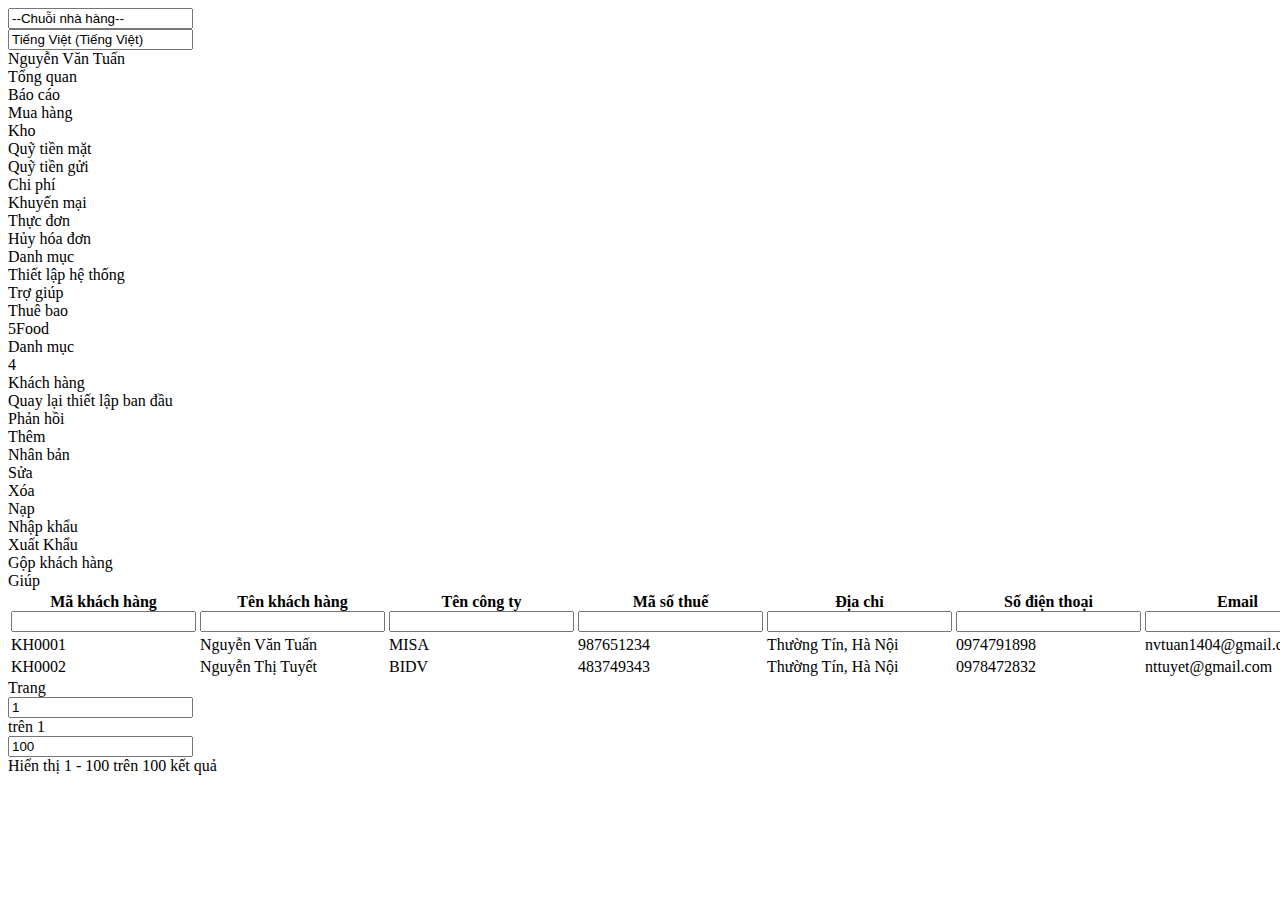
==== MISA.CUKCUK/MISA.CUKCUK.CustomerPage/wwwroot/index.html @ 4255a7d7 "update code" ====
﻿<!DOCTYPE html>
<html>
<head>
    <meta charset="utf-8">
    <meta name="viewport" content="width=device-width, initial-scale=1">
    <title>CUKCUK</title>
    <link href="/CSS/bootstrap.min.css" rel="stylesheet" />
    <link href="/CSS/common/common.css" rel="stylesheet" />
    <link href="/CSS/common/header.css" rel="stylesheet" />
    <link href="/CSS/common/sidebar.css" rel="stylesheet" />
    <link href="/CSS/common/toolbar-header.css" rel="stylesheet" />
    <link href="/CSS/common/grid.css" rel="stylesheet" />
    <link href="/CSS/common/toolbar-pagging.css" rel="stylesheet" />
    <link href="/CSS/Views/index.css" rel="stylesheet" />
    <link href="/Contents/Images/favicon.jpg" rel="shortcut icon" />
</head>
<body>
    <!--Created by NVTuan-25/3/2019-->
    <div class="container-fluid">
        <!--Phần header-->
        <div class="header">
            <div class="row-header">
                <div class="header-left">
                    <div class="header-left-image">
                        <div class="header-left-icon"></div>
                        <div class="header-left-text"></div>
                    </div>
                    <div class="header-left-option">
                        <div class="header-left-form">
                            <input class="header-left-input" type="text" value="--Chuỗi nhà hàng--" />
                        </div>
                        <div class="header-left-button"></div>
                    </div>
                </div>
                <div class="header-right">
                    <div class="header-right-col">
                        <div class="header-right-option">
                            <div class="header-right-form">
                                <input class="header-right-input" type="text" value="Tiếng Việt (Tiếng Việt)" />
                            </div>
                            <div class="header-right-button"></div>
                        </div>
                        <div class="header-right-icon-globe"></div>
                        <div class="header-right-icon-user"></div>
                        <span class="header-right-text">Nguyễn Văn Tuấn</span>
                        <span class="header-right-icon-logout"></span>
                    </div>
                </div>
            </div>
        </div>
        <!--Phần content-->
        <div class="container-content">
            <!--Phần sidebar-->
            <div class="sidebar">
                <div class="sidebar-row">
                    <div class="sidebar-icon-overview sidebar-icon"></div>
                    <div class="sidebar-text">Tổng quan</div>
                </div>
                <div class="sidebar-row">
                    <div class="sidebar-icon-report sidebar-icon"></div>
                    <div class="sidebar-text">Báo cáo</div>
                </div>
                <div class="sidebar-row">
                    <div class="sidebar-icon-buy sidebar-icon"></div>
                    <div class="sidebar-text">Mua hàng</div>
                </div>
                <div class="sidebar-row">
                    <div class="sidebar-icon-warehouse sidebar-icon"></div>
                    <div class="sidebar-text">Kho</div>
                </div>
                <div class="sidebar-row">
                    <div class="sidebar-icon-cash sidebar-icon"></div>
                    <div class="sidebar-text">Quỹ tiền mặt</div>
                </div>
                <div class="sidebar-row">
                    <div class="sidebar-icon-deposits sidebar-icon"></div>
                    <div class="sidebar-text">Quỹ tiền gửi</div>
                </div>
                <div class="sidebar-row">
                    <div class="sidebar-icon-cost sidebar-icon"></div>
                    <div class="sidebar-text">Chi phí</div>
                </div>
                <div class="sidebar-row">
                    <div class="sidebar-icon-promotion sidebar-icon"></div>
                    <div class="sidebar-text">Khuyến mại</div>
                </div>
                <div class="sidebar-row">
                    <div class="sidebar-icon-menu-food sidebar-icon"></div>
                    <div class="sidebar-text">Thực đơn</div>
                </div>
                <div class="sidebar-row">
                    <div class="sidebar-icon-cancel-invoice sidebar-icon"></div>
                    <div class="sidebar-text">Hủy hóa đơn</div>
                </div>
                <div class="sidebar-row">
                    <div class="sidebar-icon-category sidebar-icon"></div>
                    <div class="sidebar-text">Danh mục</div>
                </div>
                <div class="sidebar-row">
                    <div class="sidebar-icon-setting sidebar-icon"></div>
                    <div class="sidebar-text">Thiết lập hệ thống</div>
                </div>
                <div class="sidebar-row">
                    <div class="sidebar-icon-help sidebar-icon"></div>
                    <div class="sidebar-text">Trợ giúp</div>
                </div>
                <div class="sidebar-row">
                    <div class="sidebar-icon-subscriber sidebar-icon"></div>
                    <div class="sidebar-text">Thuê bao</div>
                </div>
                <div class="sidebar-row">
                    <div class="sidebar-icon-5food sidebar-icon"></div>
                    <div class="sidebar-text">5Food</div>
                </div>
            </div>
            <!--Phần content right-->
            <div class="container-content-right">
                <div class="content">
                    <div class="row-title">
                        <div class="col-sm-6 title-left">
                            <div class="title-category">Danh mục</div>
                            <div class="title-icon">4</div>
                            <div class="title-text-customer">Khách hàng</div>
                        </div>
                        <div class="col-sm-6 title-right">
                            <div class="title-back-setting">Quay lại thiết lập ban đầu</div>
                            <div class="title-feedback">
                                <div class="title-feedback-icon"></div>
                                <div class="title-feedback-text">Phản hồi</div>
                            </div>
                        </div>
                    </div>
                    <!--Phần toolbar header-->
                    <div class="toolbar-header">
                        <div class="toolbar-header-item">
                            <div class="toolbar-header-item-icon toolbar-header-item-add"></div>
                            <div class="toolbar-header-item-text toolbar-header-item-min-width-add">Thêm</div>
                        </div>
                        <div class="toolbar-header-item">
                            <div class="toolbar-header-item-icon toolbar-header-item-dupplicate"></div>
                            <div class="toolbar-header-item-text toolbar-header-item-min-width-dupplicate">Nhân bản</div>
                        </div>
                        <div class="toolbar-header-item">
                            <div class="toolbar-header-item-icon toolbar-header-item-edit"></div>
                            <div class="toolbar-header-item-text toolbar-header-item-min-width-edit">Sửa</div>
                        </div>
                        <div class="toolbar-header-item">
                            <div class="toolbar-header-item-icon toolbar-header-item-delete"></div>
                            <div class="toolbar-header-item-text toolbar-header-item-min-width-delete">Xóa</div>
                        </div>
                        <div class="toolbar-header-item">
                            <div class="toolbar-header-item-icon toolbar-header-item-refresh"></div>
                            <div class="toolbar-header-item-text toolbar-header-item-min-width-refresh">Nạp</div>
                        </div>
                        <div class="toolbar-header-boder-left"></div>
                        <div class="toolbar-header-item">
                            <div class="toolbar-header-item-icon toolbar-header-item-import"></div>
                            <div class="toolbar-header-item-text toolbar-header-item-min-width-import">Nhập khẩu</div>
                        </div>
                        <div class="toolbar-header-item">
                            <div class="toolbar-header-item-icon toolbar-header-item-export"></div>
                            <div class="toolbar-header-item-text toolbar-header-item-min-width-export">Xuất Khẩu</div>
                        </div>
                        <div class="toolbar-header-boder-left"></div>
                        <div class="toolbar-header-item">
                            <div class="toolbar-header-item-icon toolbar-header-item-lump"></div>
                            <div class="toolbar-header-item-text toolbar-header-item-min-width-lump">Gộp khách hàng</div>
                        </div>
                        <div class="toolbar-header-boder-left"></div>
                        <div class="toolbar-header-item">
                            <div class="toolbar-header-item-icon toolbar-header-item-help"></div>
                            <div class="toolbar-header-item-text toolbar-header-item-min-width-help">Giúp</div>
                        </div>
                    </div>
                    <!--Phần table-->
                    <div class="grid">
                        <div class="table-responsive">
                            <table id="tableCustomer">
                                <thead>
                                    <tr>
                                        <th fieldData="CustomerCode">
                                            <div class="grid-column-title column-customer-code">Mã khách hàng</div>
                                            <div class="grid-column-filter">
                                                <div class="filter-option"></div>
                                                <input class="filter-input" />
                                            </div>
                                        </th>
                                        <th fieldData="CustomerName">
                                            <div class="grid-column-title column-customer-name">Tên khách hàng</div>
                                            <div class="grid-column-filter">
                                                <div class="filter-option"></div>
                                                <input class="filter-input" />
                                            </div>
                                        </th>
                                        <th fieldData="CompanyName">
                                            <div class="grid-column-title column-company-name">Tên công ty</div>
                                            <div class="grid-column-filter">
                                                <div class="filter-option"></div>
                                                <input class="filter-input" />
                                            </div>
                                        </th>
                                        <th fieldData="TaxCode">
                                            <div class="grid-column-title column-tax-code">Mã số thuế</div>
                                            <div class="grid-column-filter">
                                                <div class="filter-option"></div>
                                                <input class="filter-input" />
                                            </div>
                                        </th>
                                        <th fieldData="Address">
                                            <div class="grid-column-title column-address">Địa chỉ</div>
                                            <div class="grid-column-filter">
                                                <div class="filter-option"></div>
                                                <input class="filter-input" />
                                            </div>
                                        </th>
                                        <th fieldData="PhoneNumber">
                                            <div class="grid-column-title column-phone">Số điện thoại</div>
                                            <div class="grid-column-filter">
                                                <div class="filter-option"></div>
                                                <input class="filter-input" />
                                            </div>
                                        </th>
                                        <th fieldData="Email">
                                            <div class="grid-column-title column-email">Email</div>
                                            <div class="grid-column-filter">
                                                <div class="filter-option"></div>
                                                <input class="filter-input" />
                                            </div>
                                        </th>
                                        <th fieldData="MemberCardCode">
                                            <div class="grid-column-title column-card-code">Mã thẻ thành viên</div>
                                            <div class="grid-column-filter">
                                                <div class="filter-option"></div>
                                                <input class="filter-input" />
                                            </div>
                                        </th>
                                        <th fieldData="CardLevel">
                                            <div class="grid-column-title column-card-level">Hạng thẻ</div>
                                            <div class="grid-column-filter">
                                                <div class="filter-option"></div>
                                                <input class="filter-input" />
                                            </div>
                                        </th>
                                        <th fieldData="Amount">
                                            <div class="grid-column-title column-amount">Số tiền nợ</div>
                                            <div class="grid-column-filter">
                                                <div class="filter-option-amount"></div>
                                                <input class="filter-input" />
                                            </div>
                                        </th>
                                        <th fieldData="Note">
                                            <div class="grid-column-title column-note">Ghi chú</div>
                                            <div class="grid-column-filter">
                                                <div class="filter-option"></div>
                                                <input class="filter-input" />
                                            </div>
                                        </th>
                                        <th fieldData="FiveFoodMember">
                                            <div class="grid-column-title column-5food-member">Thành viên 5Food</div>
                                            <div class="grid-column-filter">
                                                <input class="filter-input" />
                                                <div class="filter-option-member"></div>

                                            </div>
                                        </th>
                                        <th fieldData="Unfollow">
                                            <div class="grid-column-title column-unfollow">Ngừng theo dõi</div>
                                            <div class="grid-column-filter">
                                                <input class="filter-input" />
                                                <div class="filter-option-member"></div>
                                            </div>
                                        </th>
                                    </tr>
                                </thead>
                                <tbody id="tbodyCustomer">
                                    <tr>
                                        <td>KH0001</td>
                                        <td>Nguyễn Văn Tuấn</td>
                                        <td>MISA</td>
                                        <td>987651234</td>
                                        <td>Thường Tín, Hà Nội</td>
                                        <td>0974791898</td>
                                        <td>nvtuan1404@gmail.com</td>
                                        <td>87887888373</td>
                                        <td>VIP</td>
                                        <td>0</td>
                                        <td></td>
                                        <td>Có</td>
                                        <td>Không</td>
                                    </tr>
                                    <tr>
                                        <td>KH0002</td>
                                        <td>Nguyễn Thị Tuyết</td>
                                        <td>BIDV</td>
                                        <td>483749343</td>
                                        <td>Thường Tín, Hà Nội</td>
                                        <td>0978472832</td>
                                        <td>nttuyet@gmail.com</td>
                                        <td>5495849584</td>
                                        <td>VIP</td>
                                        <td>0</td>
                                        <td></td>
                                        <td>Có</td>
                                        <td>Không</td>
                                    </tr>
                                </tbody>
                            </table>
                        </div>
                    </div>
                    <!--Phần toolbar pagging-->
                    <div class="toolbar-pagging">
                        <div class="pagging-container">
                            <div class="pagging-left">
                                <div class="page-first pagging-icon"></div>
                                <div class="page-prev pagging-icon"></div>
                                <div class="pagging-border-left"></div>
                                <div class="paggging-text-left"><span>Trang</span></div>
                                <div class="pagging-input"><input class="input-field" type="text" value="1" /></div>
                                <div class="paggging-text-right"><span>trên </span> <span>1</span></div>
                                <div class="pagging-border-left"></div>
                                <div class="page-next pagging-icon"></div>
                                <div class="page-last pagging-icon"></div>
                                <div class="pagging-border-left"></div>
                                <div class="page-refresh pagging-icon"></div>
                                <div class="pagging-border-left"></div>
                                <div class="page-combo-box">
                                    <input class="combobox-input" type="text" value="100" />
                                    <div class="combobox-icon"></div>
                                </div>
                            </div>
                            <div class="pagging-right">
                                <div class="right-text">
                                    <span>Hiển thị <span>1</span> - <span>100</span> trên <span>100</span> kết quả</span>
                                </div>
                            </div>
                        </div>

                    </div>
                </div>
            </div>
        </div>
    </div>
    <script src="/Scripts/lib/jquery-3.3.1.min.js"></script>
    <script src="/Scripts/lib/bootstrap.min.js"></script>
    <script src="/Scripts/Views/index.js"></script>
</body>
</html>
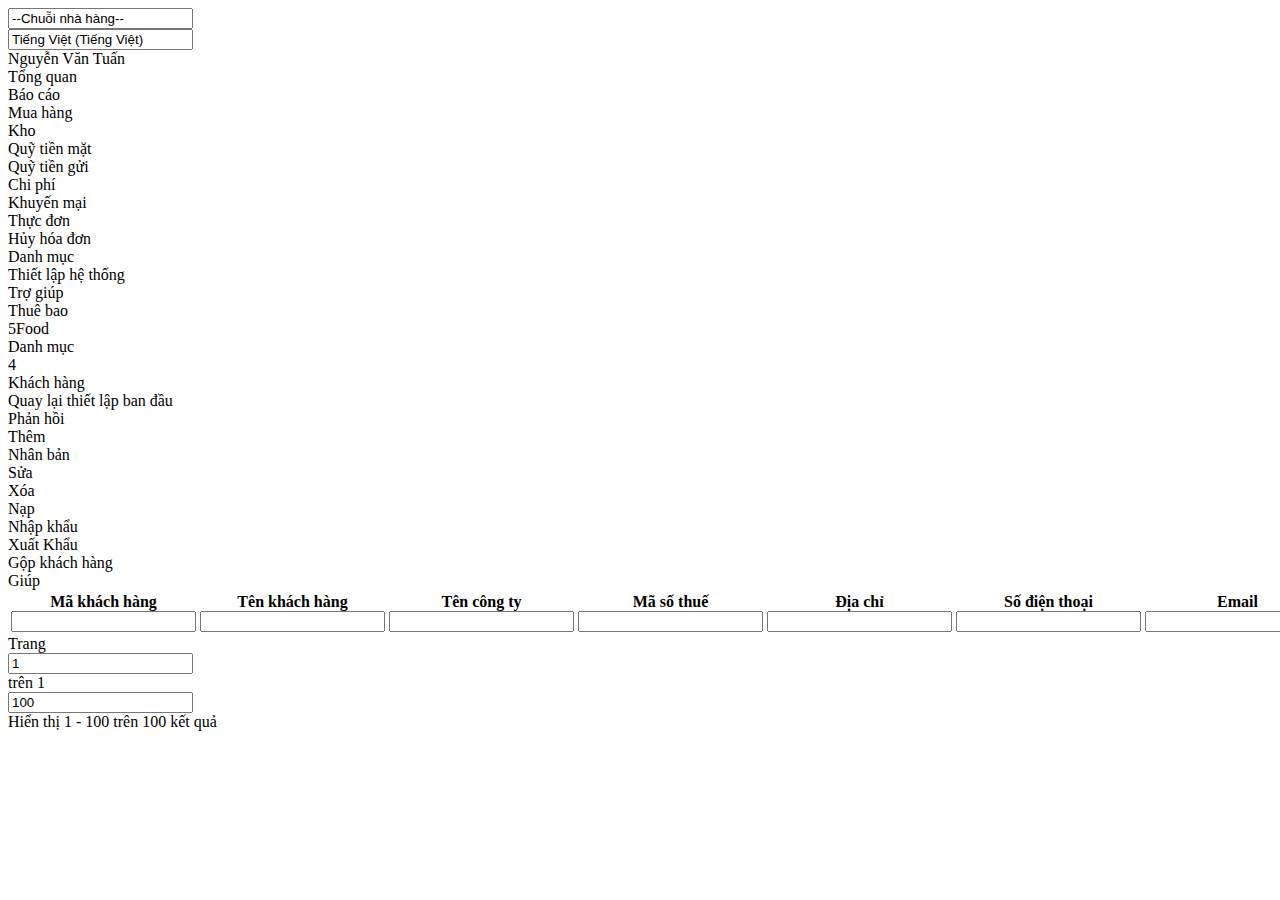
==== commit 9ec1aed1: "Update code giao dien" ====
--- a/MISA.CUKCUK/MISA.CUKCUK.CustomerPage/wwwroot/index.html
+++ b/MISA.CUKCUK/MISA.CUKCUK.CustomerPage/wwwroot/index.html
@@ -178,84 +178,84 @@
                             <table id="tableCustomer">
                                 <thead>
                                     <tr>
-                                        <th fieldData="CustomerCode">
+                                        <th fieldData="customerCode">
                                             <div class="grid-column-title column-customer-code">Mã khách hàng</div>
                                             <div class="grid-column-filter">
                                                 <div class="filter-option"></div>
                                                 <input class="filter-input" />
                                             </div>
                                         </th>
-                                        <th fieldData="CustomerName">
+                                        <th fieldData="customerName">
                                             <div class="grid-column-title column-customer-name">Tên khách hàng</div>
                                             <div class="grid-column-filter">
                                                 <div class="filter-option"></div>
                                                 <input class="filter-input" />
                                             </div>
                                         </th>
-                                        <th fieldData="CompanyName">
+                                        <th fieldData="companyName">
                                             <div class="grid-column-title column-company-name">Tên công ty</div>
                                             <div class="grid-column-filter">
                                                 <div class="filter-option"></div>
                                                 <input class="filter-input" />
                                             </div>
                                         </th>
-                                        <th fieldData="TaxCode">
+                                        <th fieldData="taxCode">
                                             <div class="grid-column-title column-tax-code">Mã số thuế</div>
                                             <div class="grid-column-filter">
                                                 <div class="filter-option"></div>
                                                 <input class="filter-input" />
                                             </div>
                                         </th>
-                                        <th fieldData="Address">
+                                        <th fieldData="address">
                                             <div class="grid-column-title column-address">Địa chỉ</div>
                                             <div class="grid-column-filter">
                                                 <div class="filter-option"></div>
                                                 <input class="filter-input" />
                                             </div>
                                         </th>
-                                        <th fieldData="PhoneNumber">
+                                        <th fieldData="phoneNumber">
                                             <div class="grid-column-title column-phone">Số điện thoại</div>
                                             <div class="grid-column-filter">
                                                 <div class="filter-option"></div>
                                                 <input class="filter-input" />
                                             </div>
                                         </th>
-                                        <th fieldData="Email">
+                                        <th fieldData="email">
                                             <div class="grid-column-title column-email">Email</div>
                                             <div class="grid-column-filter">
                                                 <div class="filter-option"></div>
                                                 <input class="filter-input" />
                                             </div>
                                         </th>
-                                        <th fieldData="MemberCardCode">
+                                        <th fieldData="memberCardCode">
                                             <div class="grid-column-title column-card-code">Mã thẻ thành viên</div>
                                             <div class="grid-column-filter">
                                                 <div class="filter-option"></div>
                                                 <input class="filter-input" />
                                             </div>
                                         </th>
-                                        <th fieldData="CardLevel">
+                                        <th fieldData="cardLevel">
                                             <div class="grid-column-title column-card-level">Hạng thẻ</div>
                                             <div class="grid-column-filter">
                                                 <div class="filter-option"></div>
                                                 <input class="filter-input" />
                                             </div>
                                         </th>
-                                        <th fieldData="Amount">
+                                        <th fieldData="amount">
                                             <div class="grid-column-title column-amount">Số tiền nợ</div>
                                             <div class="grid-column-filter">
                                                 <div class="filter-option-amount"></div>
                                                 <input class="filter-input" />
                                             </div>
                                         </th>
-                                        <th fieldData="Note">
+                                        <th fieldData="note">
                                             <div class="grid-column-title column-note">Ghi chú</div>
                                             <div class="grid-column-filter">
                                                 <div class="filter-option"></div>
                                                 <input class="filter-input" />
                                             </div>
                                         </th>
-                                        <th fieldData="FiveFoodMember">
+                                        <th fieldData="fiveFoodMember">
                                             <div class="grid-column-title column-5food-member">Thành viên 5Food</div>
                                             <div class="grid-column-filter">
                                                 <input class="filter-input" />
@@ -263,7 +263,7 @@
 
                                             </div>
                                         </th>
-                                        <th fieldData="Unfollow">
+                                        <th fieldData="unfollow">
                                             <div class="grid-column-title column-unfollow">Ngừng theo dõi</div>
                                             <div class="grid-column-filter">
                                                 <input class="filter-input" />
@@ -273,36 +273,7 @@
                                     </tr>
                                 </thead>
                                 <tbody id="tbodyCustomer">
-                                    <tr>
-                                        <td>KH0001</td>
-                                        <td>Nguyễn Văn Tuấn</td>
-                                        <td>MISA</td>
-                                        <td>987651234</td>
-                                        <td>Thường Tín, Hà Nội</td>
-                                        <td>0974791898</td>
-                                        <td>nvtuan1404@gmail.com</td>
-                                        <td>87887888373</td>
-                                        <td>VIP</td>
-                                        <td>0</td>
-                                        <td></td>
-                                        <td>Có</td>
-                                        <td>Không</td>
-                                    </tr>
-                                    <tr>
-                                        <td>KH0002</td>
-                                        <td>Nguyễn Thị Tuyết</td>
-                                        <td>BIDV</td>
-                                        <td>483749343</td>
-                                        <td>Thường Tín, Hà Nội</td>
-                                        <td>0978472832</td>
-                                        <td>nttuyet@gmail.com</td>
-                                        <td>5495849584</td>
-                                        <td>VIP</td>
-                                        <td>0</td>
-                                        <td></td>
-                                        <td>Có</td>
-                                        <td>Không</td>
-                                    </tr>
+                                    
                                 </tbody>
                             </table>
                         </div>
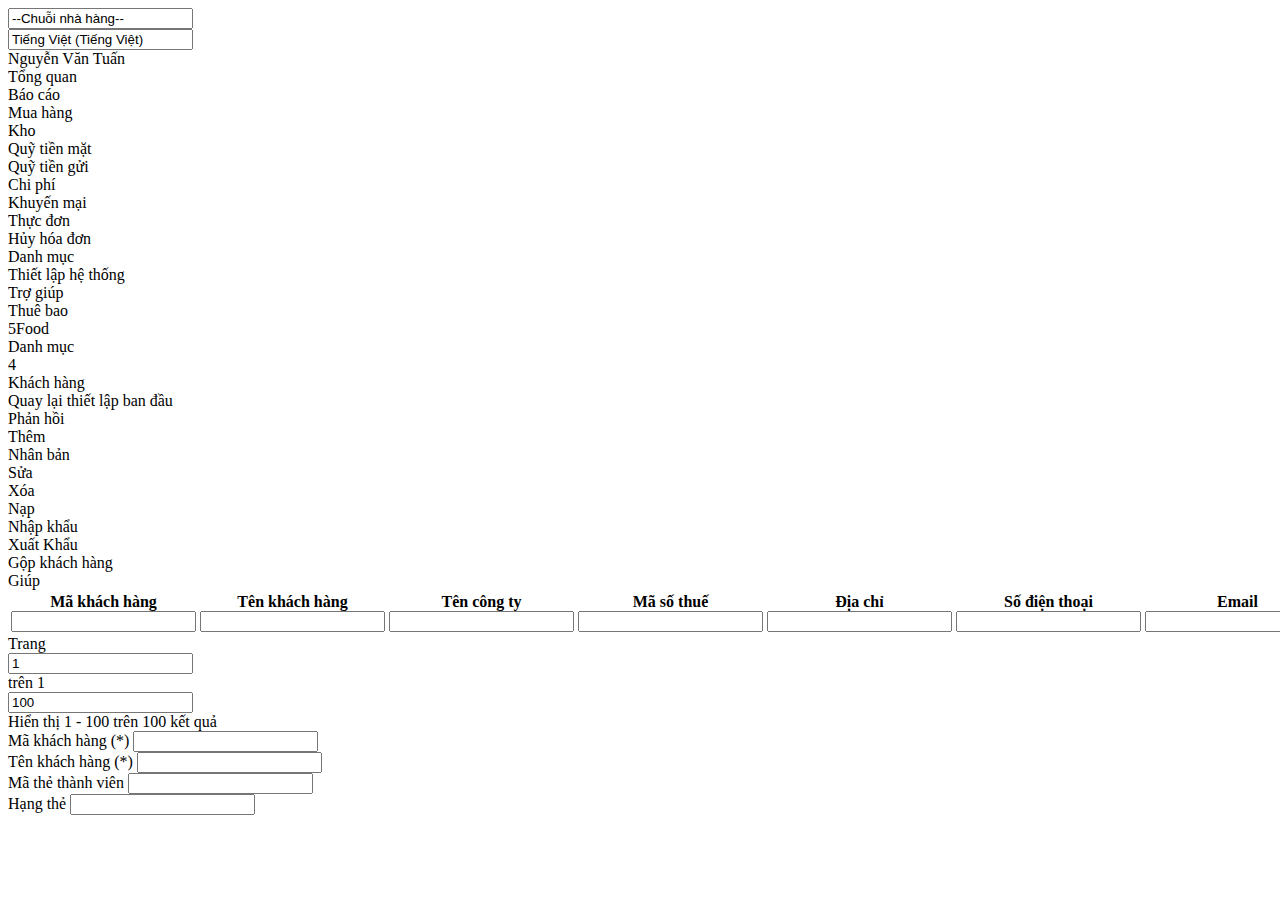
==== commit 95fafd66: "update code cuk cuk" ====
--- a/MISA.CUKCUK/MISA.CUKCUK.CustomerPage/wwwroot/index.html
+++ b/MISA.CUKCUK/MISA.CUKCUK.CustomerPage/wwwroot/index.html
@@ -12,6 +12,8 @@
     <link href="/CSS/common/grid.css" rel="stylesheet" />
     <link href="/CSS/common/toolbar-pagging.css" rel="stylesheet" />
     <link href="/CSS/Views/index.css" rel="stylesheet" />
+    <link href="/CSS/lib/jquery-ui.min.css" rel="stylesheet" />
+    <link href="/CSS/base/dialog.css" rel="stylesheet" />
     <link href="/Contents/Images/favicon.jpg" rel="shortcut icon" />
 </head>
 <body>
@@ -132,41 +134,41 @@
                     </div>
                     <!--Phần toolbar header-->
                     <div class="toolbar-header">
-                        <div class="toolbar-header-item">
+                        <div class="toolbar-header-item" id="btnAdd">
                             <div class="toolbar-header-item-icon toolbar-header-item-add"></div>
                             <div class="toolbar-header-item-text toolbar-header-item-min-width-add">Thêm</div>
                         </div>
-                        <div class="toolbar-header-item">
+                        <div class="toolbar-header-item" id="btnDupplicate">
                             <div class="toolbar-header-item-icon toolbar-header-item-dupplicate"></div>
                             <div class="toolbar-header-item-text toolbar-header-item-min-width-dupplicate">Nhân bản</div>
                         </div>
-                        <div class="toolbar-header-item">
+                        <div class="toolbar-header-item" id="btnEdit">
                             <div class="toolbar-header-item-icon toolbar-header-item-edit"></div>
                             <div class="toolbar-header-item-text toolbar-header-item-min-width-edit">Sửa</div>
                         </div>
-                        <div class="toolbar-header-item">
+                        <div class="toolbar-header-item" id="btnDelete">
                             <div class="toolbar-header-item-icon toolbar-header-item-delete"></div>
                             <div class="toolbar-header-item-text toolbar-header-item-min-width-delete">Xóa</div>
                         </div>
-                        <div class="toolbar-header-item">
+                        <div class="toolbar-header-item" id="btnRefresh">
                             <div class="toolbar-header-item-icon toolbar-header-item-refresh"></div>
                             <div class="toolbar-header-item-text toolbar-header-item-min-width-refresh">Nạp</div>
                         </div>
-                        <div class="toolbar-header-boder-left"></div>
+                        <div class="toolbar-header-boder-left" id="btnImport"></div>
                         <div class="toolbar-header-item">
                             <div class="toolbar-header-item-icon toolbar-header-item-import"></div>
                             <div class="toolbar-header-item-text toolbar-header-item-min-width-import">Nhập khẩu</div>
                         </div>
-                        <div class="toolbar-header-item">
+                        <div class="toolbar-header-item" id="btnExport">
                             <div class="toolbar-header-item-icon toolbar-header-item-export"></div>
                             <div class="toolbar-header-item-text toolbar-header-item-min-width-export">Xuất Khẩu</div>
                         </div>
-                        <div class="toolbar-header-boder-left"></div>
+                        <div class="toolbar-header-boder-left" id="btnLump"></div>
                         <div class="toolbar-header-item">
                             <div class="toolbar-header-item-icon toolbar-header-item-lump"></div>
                             <div class="toolbar-header-item-text toolbar-header-item-min-width-lump">Gộp khách hàng</div>
                         </div>
-                        <div class="toolbar-header-boder-left"></div>
+                        <div class="toolbar-header-boder-left" id="btnHelp"></div>
                         <div class="toolbar-header-item">
                             <div class="toolbar-header-item-icon toolbar-header-item-help"></div>
                             <div class="toolbar-header-item-text toolbar-header-item-min-width-help">Giúp</div>
@@ -241,7 +243,7 @@
                                                 <input class="filter-input" />
                                             </div>
                                         </th>
-                                        <th fieldData="amount">
+                                        <th fieldData="amount" dataType="money">
                                             <div class="grid-column-title column-amount">Số tiền nợ</div>
                                             <div class="grid-column-filter">
                                                 <div class="filter-option-amount"></div>
@@ -255,7 +257,7 @@
                                                 <input class="filter-input" />
                                             </div>
                                         </th>
-                                        <th fieldData="fiveFoodMember">
+                                        <th fieldData="fiveFoodMember" dataType="checkbox">
                                             <div class="grid-column-title column-5food-member">Thành viên 5Food</div>
                                             <div class="grid-column-filter">
                                                 <input class="filter-input" />
@@ -263,7 +265,7 @@
 
                                             </div>
                                         </th>
-                                        <th fieldData="unfollow">
+                                        <th fieldData="unfollow" dataType="checkbox">
                                             <div class="grid-column-title column-unfollow">Ngừng theo dõi</div>
                                             <div class="grid-column-filter">
                                                 <input class="filter-input" />
@@ -272,9 +274,7 @@
                                         </th>
                                     </tr>
                                 </thead>
-                                <tbody id="tbodyCustomer">
-                                    
-                                </tbody>
+                                <tbody id="tbodyCustomer"></tbody>
                             </table>
                         </div>
                     </div>
@@ -311,8 +311,70 @@
             </div>
         </div>
     </div>
+    <div class="dialogCustomer" title="Khách hàng">
+        <div class="box-dialog">
+            <div class="row-dialog">
+                <div class="col-1-dialog">
+                    <span class="text-dialog">Mã khách hàng <span class="text-dialog-warning">(*)</span></span>
+                    <input class="input-dialog-short" />
+                </div>
+                <div class="col-2-dialog">
+                    <span class="text-dialog">Tên khách hàng <span class="text-dialog-warning">(*)</span></span>
+                    <input class="input-dialog-short" />
+                </div>
+            </div>
+            <div class="row-dialog">
+                <div class="col-dialog">
+                    <span class="text-dialog">Mã thẻ thành viên</span>
+                    <input class="input-dialog-short" />
+                </div>
+                <div class="col-dialog">
+                    <span class="text-dialog">Hạng thẻ</span>
+                    <input class="input-dialog-short" />
+                </div>
+            </div>
+            <!--<div class="row-dialog">
+        <span>Nhóm khách hàng</span>
+        <input />
+    </div>
+    <div class="row-dialog">
+        <span>ĐT di động</span>
+        <input />
+    </div>
+    <div class="row-dialog">
+        <span>Ngày sinh</span>
+        <input />
+    </div>
+    <div class="row-dialog">
+        <span>Tên công ty</span>
+        <input />
+    </div>
+    <div class="col-dialog">
+        <span>Mã số thuế</span>
+        <input />
+        <span>Email</span>
+        <input />
+    </div>
+    <div class="row-dialog">
+        <span>Địa chỉ</span>
+        <input />
+    </div>
+    <div class="row-dialog">
+        <span>Ghi chú</span>
+        <textarea></textarea>
+    </div>
+    <div class="row-dialog">
+        <input type="checkbox" />
+        <span>Ngừng theo dõi</span>
+    </div>-->
+        </div>
+    </div>
     <script src="/Scripts/lib/jquery-3.3.1.min.js"></script>
+    <script src="/Scripts/lib/jquery-ui.min.js"></script>
     <script src="/Scripts/lib/bootstrap.min.js"></script>
+    <script src="/Scripts/lib/popper.min.js"></script>
+    <script src="/Scripts/common/common.js"></script>
+    <script src="/Scripts/base/dialog.js"></script>
     <script src="/Scripts/Views/index.js"></script>
 </body>
 </html>